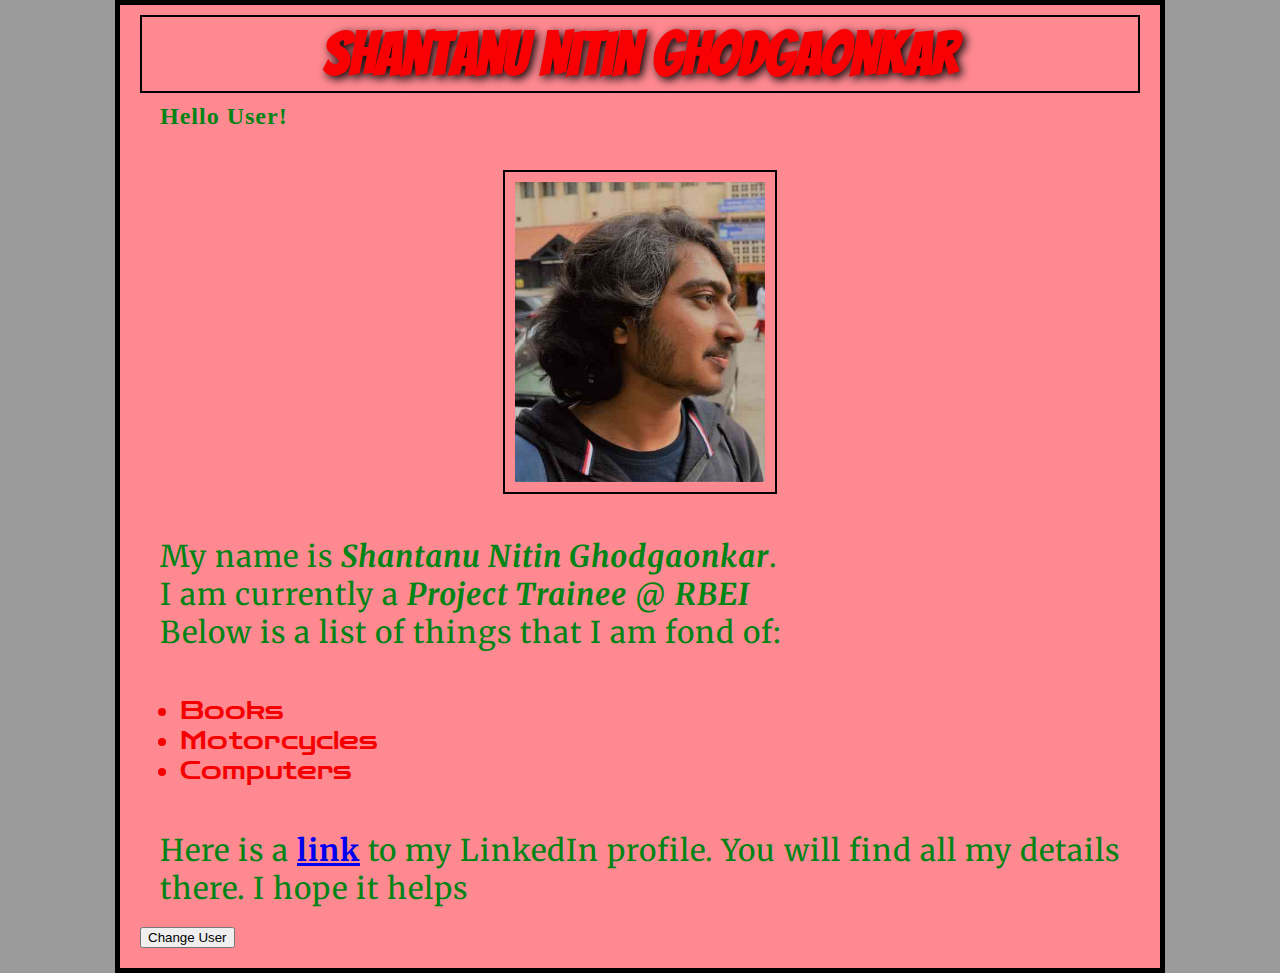
==== index.html @ 02be0164 "idk what I did, I forgot" ====
<!DOCTYPE html>
<html>
  <head>
    <meta charset="utf-8">
    <title>My test page</title>
	<link href="styles/style.css" rel="stylesheet">
	<link href="https://fonts.googleapis.com/css2?family=Bangers&family=Cedarville+Cursive&family=Merriweather:wght@300&family=Zen+Dots&display=swap" rel="stylesheet">

  </head>
  <body>
	<h1>Shantanu Nitin Ghodgaonkar</h1>
	<h2>Hello User!</h2>
    <img src="images/Edit3_DSC_0395-1.jpg" alt="My test image">
	<p class="introduction"><br>My name is <strong><em>Shantanu Nitin Ghodgaonkar</em></strong>. <br> I am currently a <strong><em>Project Trainee</em></strong>
		@ <strong><em>RBEI</em></strong><br>Below is a list of things that I am fond of:
		<ul>
			<li>Books</li>
			<li>Motorcycles</li>
			<li>Computers</li>
		</ul>
	</p>
	<p class="introduction">Here is a <a href="https://www.linkedin.com/in/s-n-g/" title="LinkedIn Profile" target="_blank"><strong>link</strong></a> to my LinkedIn profile.
		You will find all my details there. I hope it helps
	</p>
	<button>Change User</button>
	<script src="scripts/main.js"></script>
  </body>
</html>
---- styles/style.css ----
html {
	background-color: #9B9B9B;
}
body {
	width: 1000px;
	margin: auto;
	padding: 0 20px 20px 20px;
	border: 5px solid black;
	background-color: #FF8991;
}
h1 {
	color: #F90004;
	/*width: 450px;*/
	text-align: center;
	text-shadow: 3px 3px 10px black;
	padding: 5px 0;
	margin: 10px auto;
	border: 2.5px solid black;
	font-size: 60px;
	font-family: 'Bangers', cursive;
}
h2 {
	letter-spacing: 1px;
	color: #008416;
	margin: 0 auto;
	padding: 0 20px 20px 20px;
}
p {
	font-family: 'Merriweather', serif;
	font-size: 30px;
	/*line-height: 1;*/
	letter-spacing: 1px;
	color: #008416;
	margin: 0 auto;
	padding: 0 20px 20px 20px;
}

ul {
	font-family: 'Zen Dots', cursive;
	font-size: 25px;
	color: #F50000
	
}
a:hover {
	color: #FFEF19
}
img {
	display: block;
	padding: 10px;
	border: 2.5px solid black;
	margin: 20px auto 5px;
	width: 250px;
	height: 300px;
}
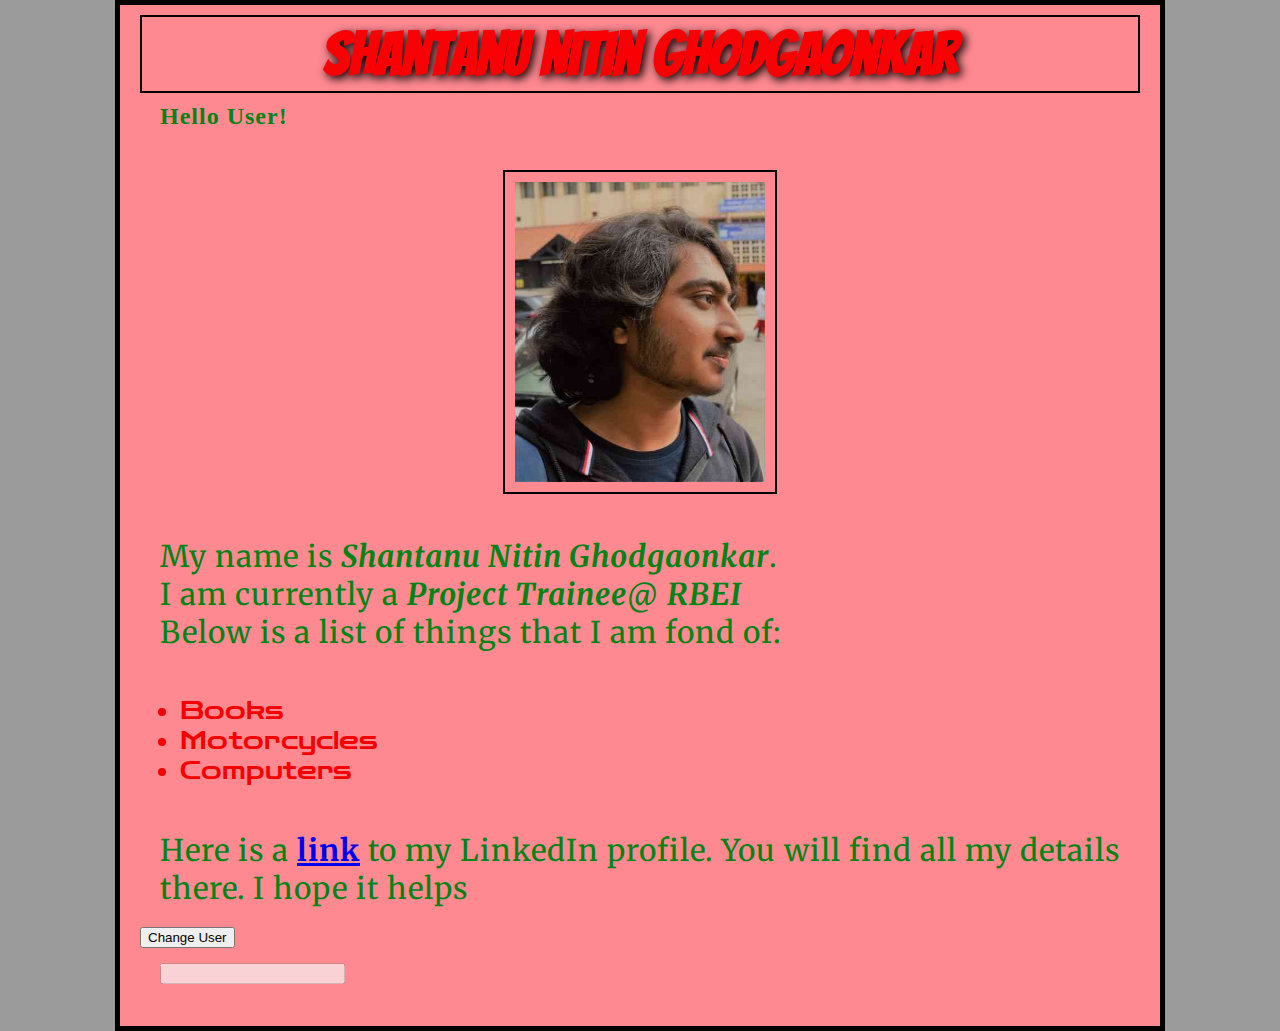
==== commit 4385f348: "lat commit for the day" ====
--- a/index.html
+++ b/index.html
@@ -5,14 +5,14 @@
     <title>My test page</title>
 	<link href="styles/style.css" rel="stylesheet">
 	<link href="https://fonts.googleapis.com/css2?family=Bangers&family=Cedarville+Cursive&family=Merriweather:wght@300&family=Zen+Dots&display=swap" rel="stylesheet">
-
   </head>
   <body>
 	<h1>Shantanu Nitin Ghodgaonkar</h1>
 	<h2>Hello User!</h2>
     <img src="images/Edit3_DSC_0395-1.jpg" alt="My test image">
-	<p class="introduction"><br>My name is <strong><em>Shantanu Nitin Ghodgaonkar</em></strong>. <br> I am currently a <strong><em>Project Trainee</em></strong>
-		@ <strong><em>RBEI</em></strong><br>Below is a list of things that I am fond of:
+	<p class="introduction"><br>My name is <strong><em>Shantanu Nitin Ghodgaonkar</em></strong>. 
+	<br> I am currently a <strong><em>Project Trainee</em></strong>@ <strong><em>RBEI</em></strong>
+	<br>Below is a list of things that I am fond of:
 		<ul>
 			<li>Books</li>
 			<li>Motorcycles</li>
@@ -23,6 +23,7 @@
 		You will find all my details there. I hope it helps
 	</p>
 	<button>Change User</button>
+	<p><input type="text" disabled></p>
 	<script src="scripts/main.js"></script>
   </body>
 </html>
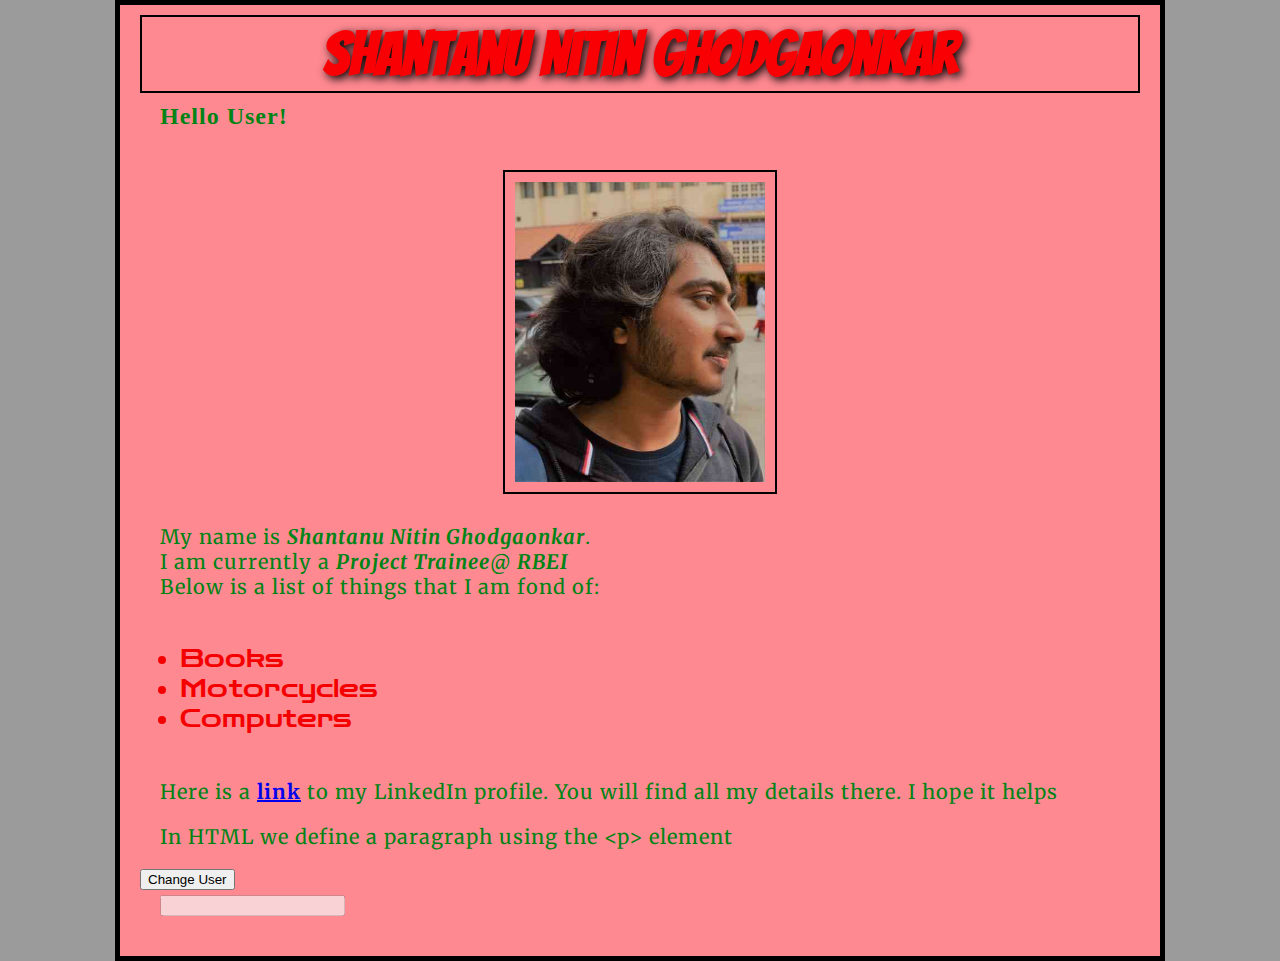
==== commit 9df44480: "1st com of the day" ====
--- a/index.html
+++ b/index.html
@@ -1,4 +1,5 @@
 <!DOCTYPE html>
+<!-- This is a comment -->
 <html>
   <head>
     <meta charset="utf-8">
@@ -22,6 +23,7 @@
 	<p class="introduction">Here is a <a href="https://www.linkedin.com/in/s-n-g/" title="LinkedIn Profile" target="_blank"><strong>link</strong></a> to my LinkedIn profile.
 		You will find all my details there. I hope it helps
 	</p>
+	<p>In HTML we define a paragraph using the &lt;p&gt; element</p>
 	<button>Change User</button>
 	<p><input type="text" disabled></p>
 	<script src="scripts/main.js"></script>
--- a/styles/style.css
+++ b/styles/style.css
@@ -27,7 +27,7 @@
 }
 p {
 	font-family: 'Merriweather', serif;
-	font-size: 30px;
+	font-size: 20px;
 	/*line-height: 1;*/
 	letter-spacing: 1px;
 	color: #008416;
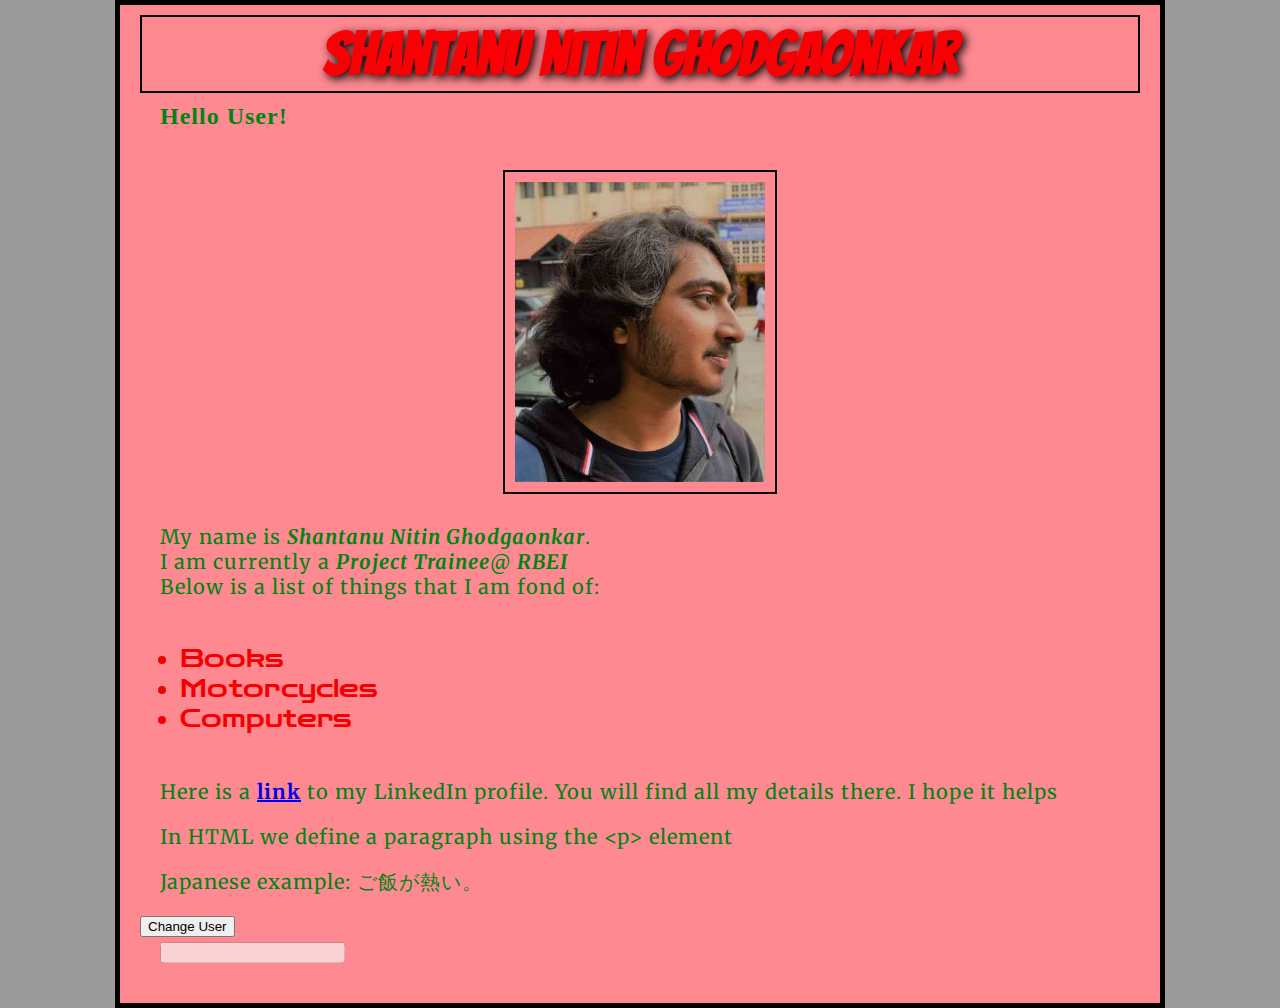
==== commit 9c1802e1: "meta" ====
--- a/index.html
+++ b/index.html
@@ -24,6 +24,7 @@
 		You will find all my details there. I hope it helps
 	</p>
 	<p>In HTML we define a paragraph using the &lt;p&gt; element</p>
+	<p>Japanese example: ご飯が熱い。</p>
 	<button>Change User</button>
 	<p><input type="text" disabled></p>
 	<script src="scripts/main.js"></script>
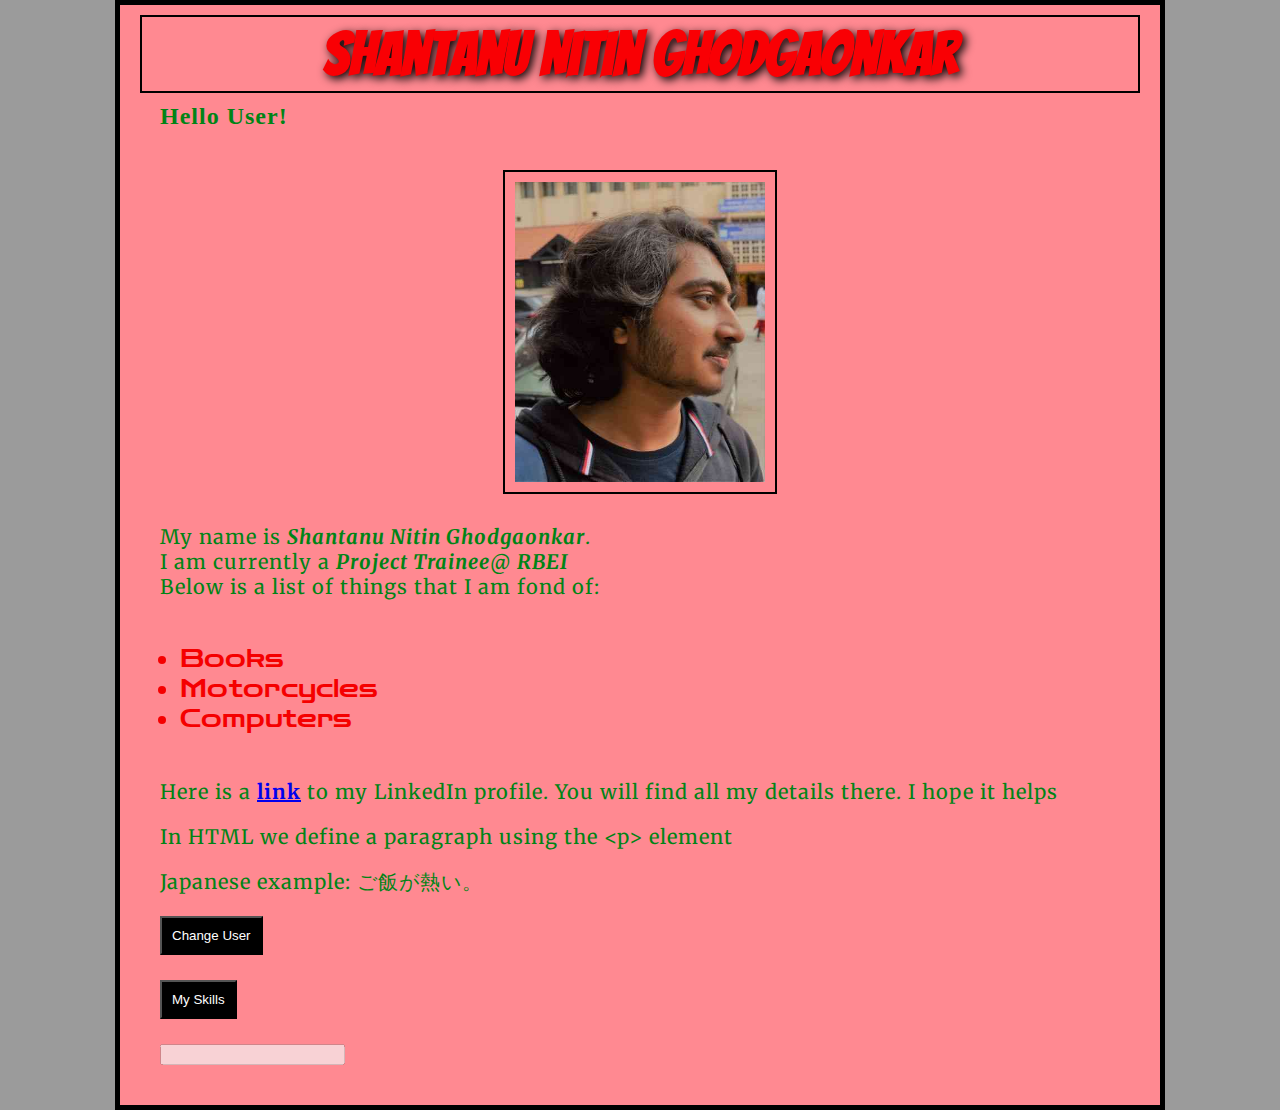
==== commit 5f914358: "1st commit" ====
--- a/index.html
+++ b/index.html
@@ -1,9 +1,14 @@
 <!DOCTYPE html>
 <!-- This is a comment -->
-<html>
+<html lang="en-US">
   <head>
+    <meta name="author" content="Shantanu Nitin Ghodgaonkar">
+	<meta name="Description" content="This is a tester page to 
+	learn front-end web development including HTML, CSS, JS and APIs for
+	both websites and progressive web apps.">
     <meta charset="utf-8">
     <title>My test page</title>
+	<link rel="shortcut icon" href="anchor.ico" type="image/x-ico">
 	<link href="styles/style.css" rel="stylesheet">
 	<link href="https://fonts.googleapis.com/css2?family=Bangers&family=Cedarville+Cursive&family=Merriweather:wght@300&family=Zen+Dots&display=swap" rel="stylesheet">
   </head>
@@ -25,7 +30,7 @@
 	</p>
 	<p>In HTML we define a paragraph using the &lt;p&gt; element</p>
 	<p>Japanese example: ご飯が熱い。</p>
-	<button>Change User</button>
+	<p><button>Change User</button><br><br><button>My Skills</button></p>
 	<p><input type="text" disabled></p>
 	<script src="scripts/main.js"></script>
   </body>
--- a/styles/style.css
+++ b/styles/style.css
@@ -52,3 +52,8 @@
 	width: 250px;
 	height: 300px;
 }
+button {
+	padding: 10px;
+	background-color: black;
+	color: white;
+}
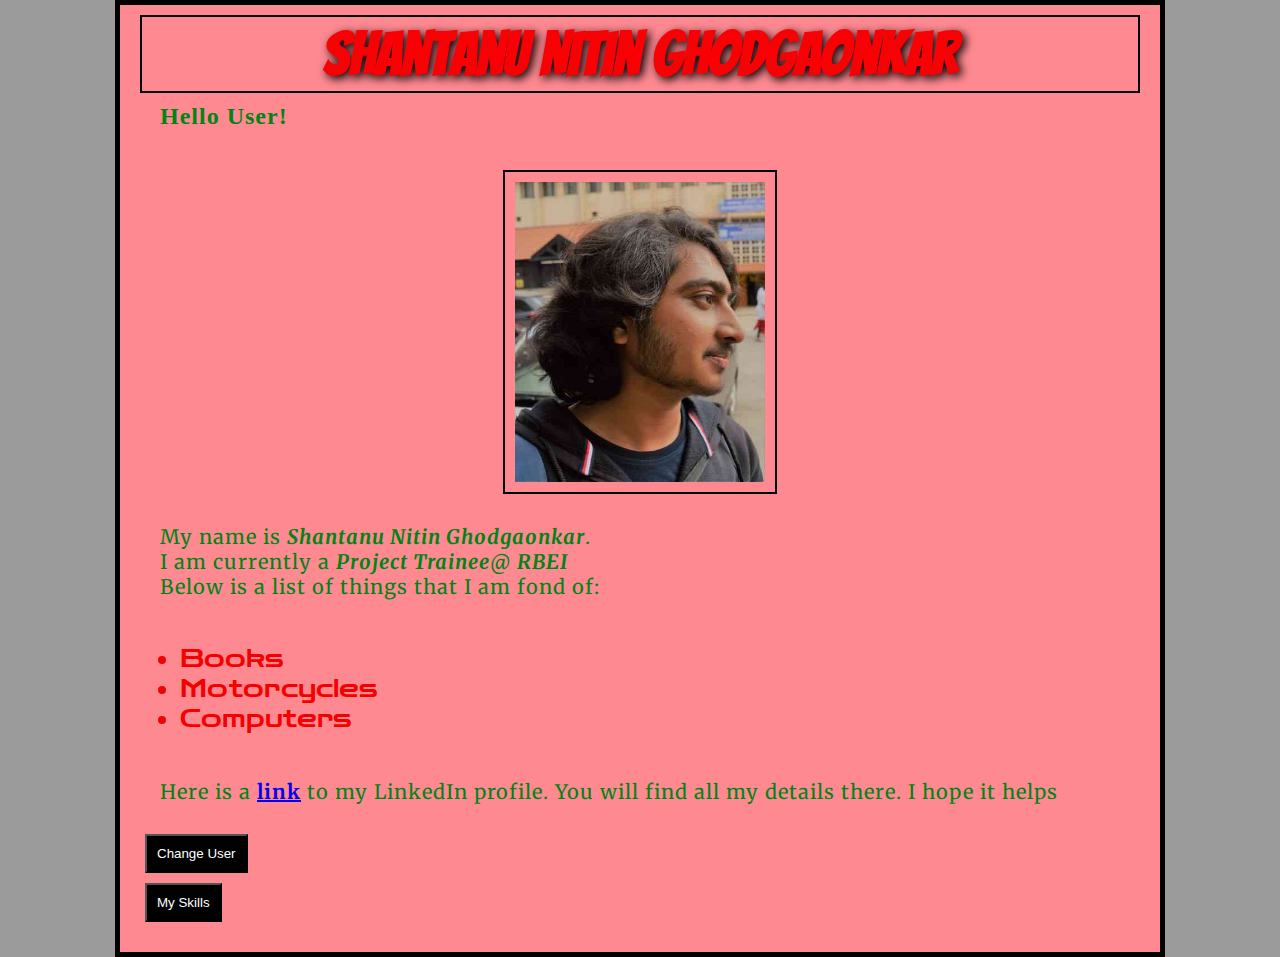
==== commit 0b50b572: "skills button" ====
--- a/index.html
+++ b/index.html
@@ -28,10 +28,8 @@
 	<p class="introduction">Here is a <a href="https://www.linkedin.com/in/s-n-g/" title="LinkedIn Profile" target="_blank"><strong>link</strong></a> to my LinkedIn profile.
 		You will find all my details there. I hope it helps
 	</p>
-	<p>In HTML we define a paragraph using the &lt;p&gt; element</p>
-	<p>Japanese example: ご飯が熱い。</p>
-	<p><button>Change User</button><br><br><button>My Skills</button></p>
-	<p><input type="text" disabled></p>
+	<button class="button cusr">Change User</button>
+	<button class="button skil">My Skills</button>
 	<script src="scripts/main.js"></script>
   </body>
 </html>
--- a/styles/style.css
+++ b/styles/style.css
@@ -53,7 +53,11 @@
 	height: 300px;
 }
 button {
+	display: block;
 	padding: 10px;
 	background-color: black;
 	color: white;
+	margin: 10px 5px;	
 }
+
+
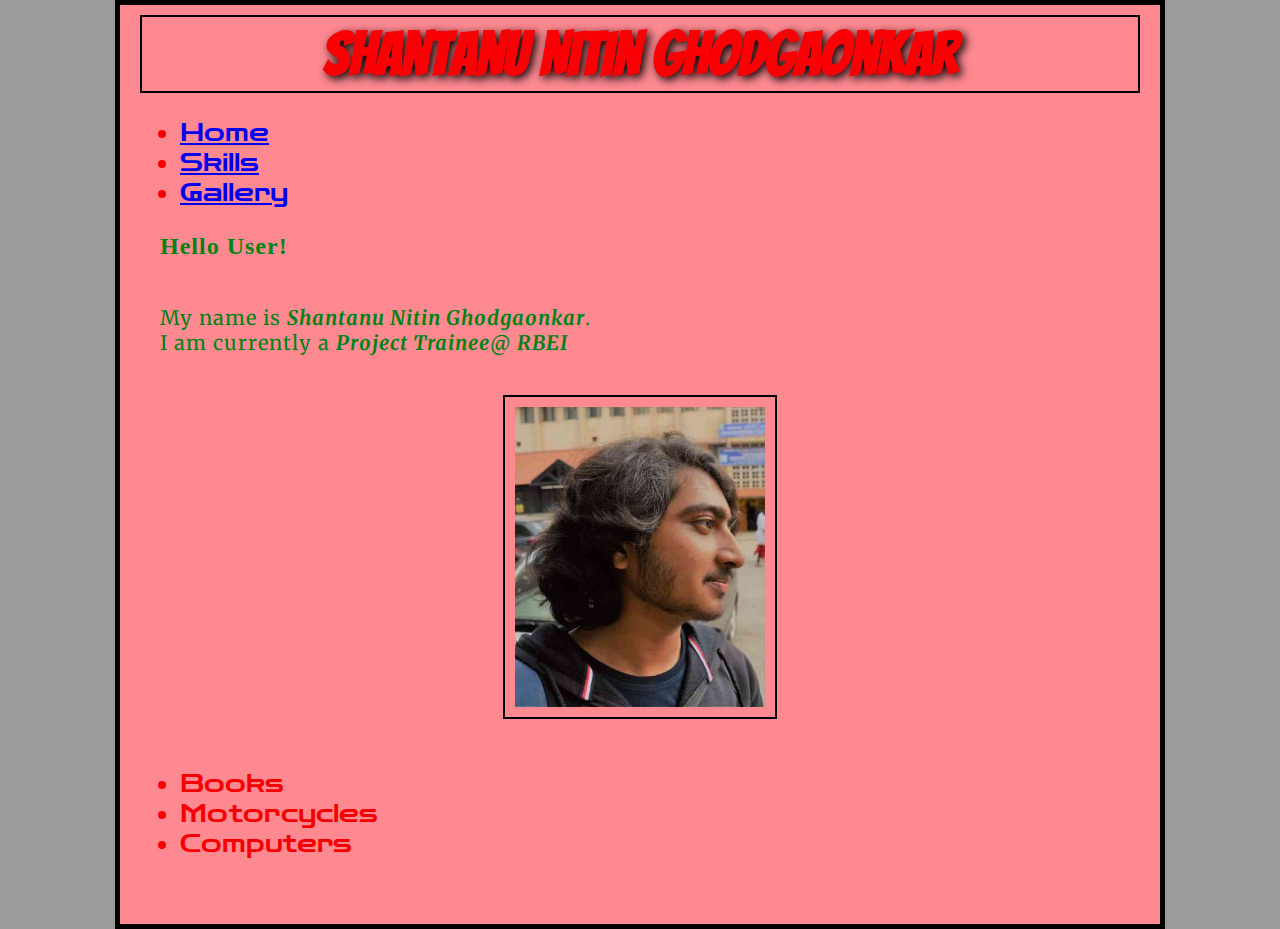
==== commit 57d2b433: "Last commit for today" ====
--- a/index.html
+++ b/index.html
@@ -13,23 +13,31 @@
 	<link href="https://fonts.googleapis.com/css2?family=Bangers&family=Cedarville+Cursive&family=Merriweather:wght@300&family=Zen+Dots&display=swap" rel="stylesheet">
   </head>
   <body>
-	<h1>Shantanu Nitin Ghodgaonkar</h1>
-	<h2>Hello User!</h2>
-    <img src="images/Edit3_DSC_0395-1.jpg" alt="My test image">
-	<p class="introduction"><br>My name is <strong><em>Shantanu Nitin Ghodgaonkar</em></strong>. 
-	<br> I am currently a <strong><em>Project Trainee</em></strong>@ <strong><em>RBEI</em></strong>
-	<br>Below is a list of things that I am fond of:
+	<header>
+		<h1>Shantanu Nitin Ghodgaonkar</h1>
+	</header>
+	<nav> 
 		<ul>
-			<li>Books</li>
-			<li>Motorcycles</li>
-			<li>Computers</li>
+			<li><a href="index.html">Home</a></li>
+			<li><a href="skills.html">Skills</a></li>
+			<li><a href="gallery.html">Gallery</a></li>
 		</ul>
-	</p>
-	<p class="introduction">Here is a <a href="https://www.linkedin.com/in/s-n-g/" title="LinkedIn Profile" target="_blank"><strong>link</strong></a> to my LinkedIn profile.
-		You will find all my details there. I hope it helps
-	</p>
-	<button class="button cusr">Change User</button>
-	<button class="button skil">My Skills</button>
-	<script src="scripts/main.js"></script>
+	</nav>
+	
+	<main>
+		<article>
+			<h2>Hello User!</h2>
+			<p><br>My name is <strong><em>Shantanu Nitin Ghodgaonkar</em></strong>. 
+			<br> I am currently a <strong><em>Project Trainee</em></strong>@ <strong><em>RBEI</em></strong>
+		</article>
+		<aside>
+			<h2><img src="images/Edit3_DSC_0395-1.jpg" alt="My test image"></h2>
+				<ul>
+					<li>Books</li>
+					<li>Motorcycles</li>
+					<li>Computers</li>
+				</ul>
+			</p>
+		</aside>
   </body>
 </html>
--- a/styles/style.css
+++ b/styles/style.css
@@ -61,3 +61,4 @@
 }
 
 
+
